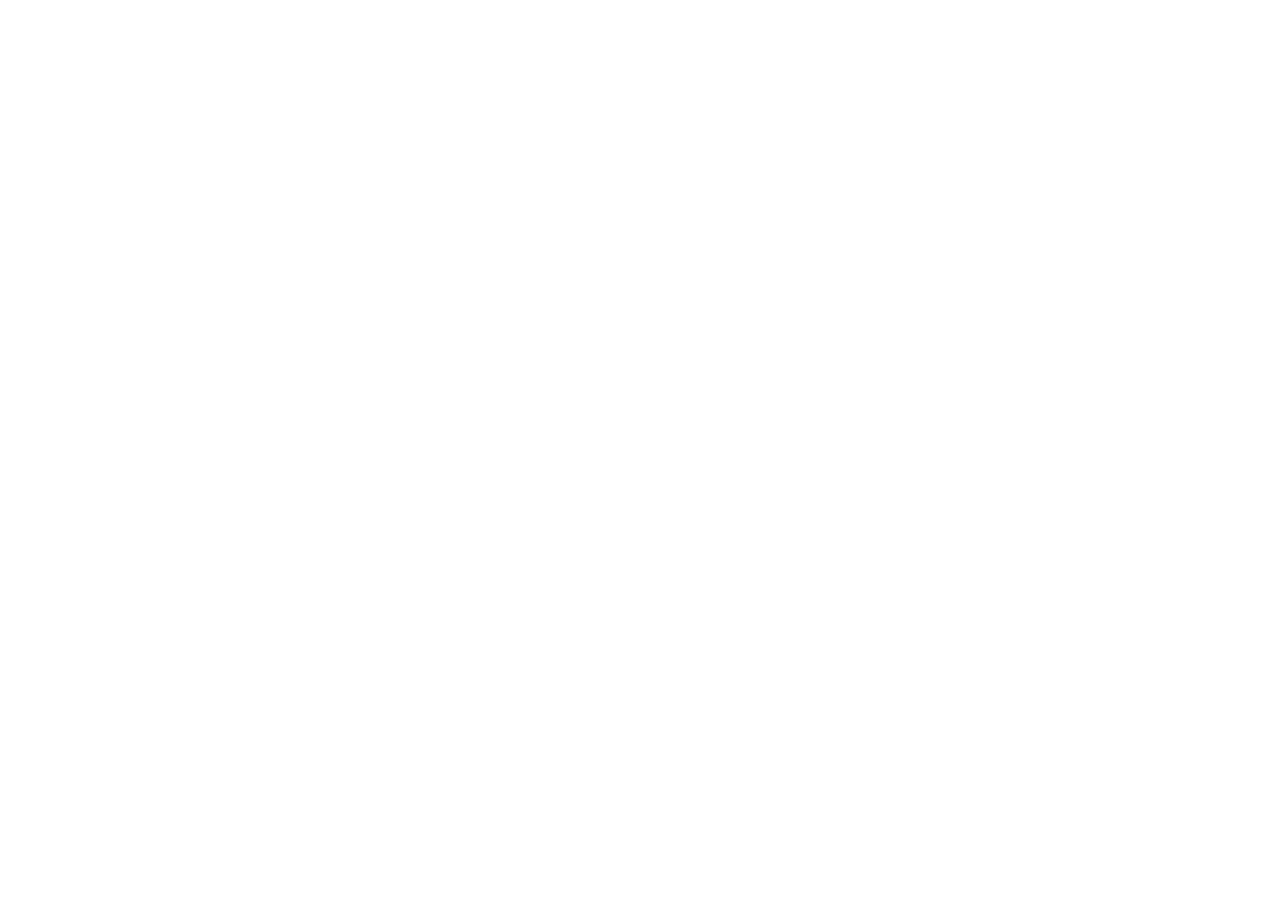
==== Tuan1/index.html @ 11077b8a "Update" ====
<!DOCTYPE html>
<html lang="en">
<head>
    <meta charset="UTF-8">
    <meta name="viewport" content="width=device-width, initial-scale=1.0">
    <title>Document</title>
</head>
<body>
    
</body>
</html>
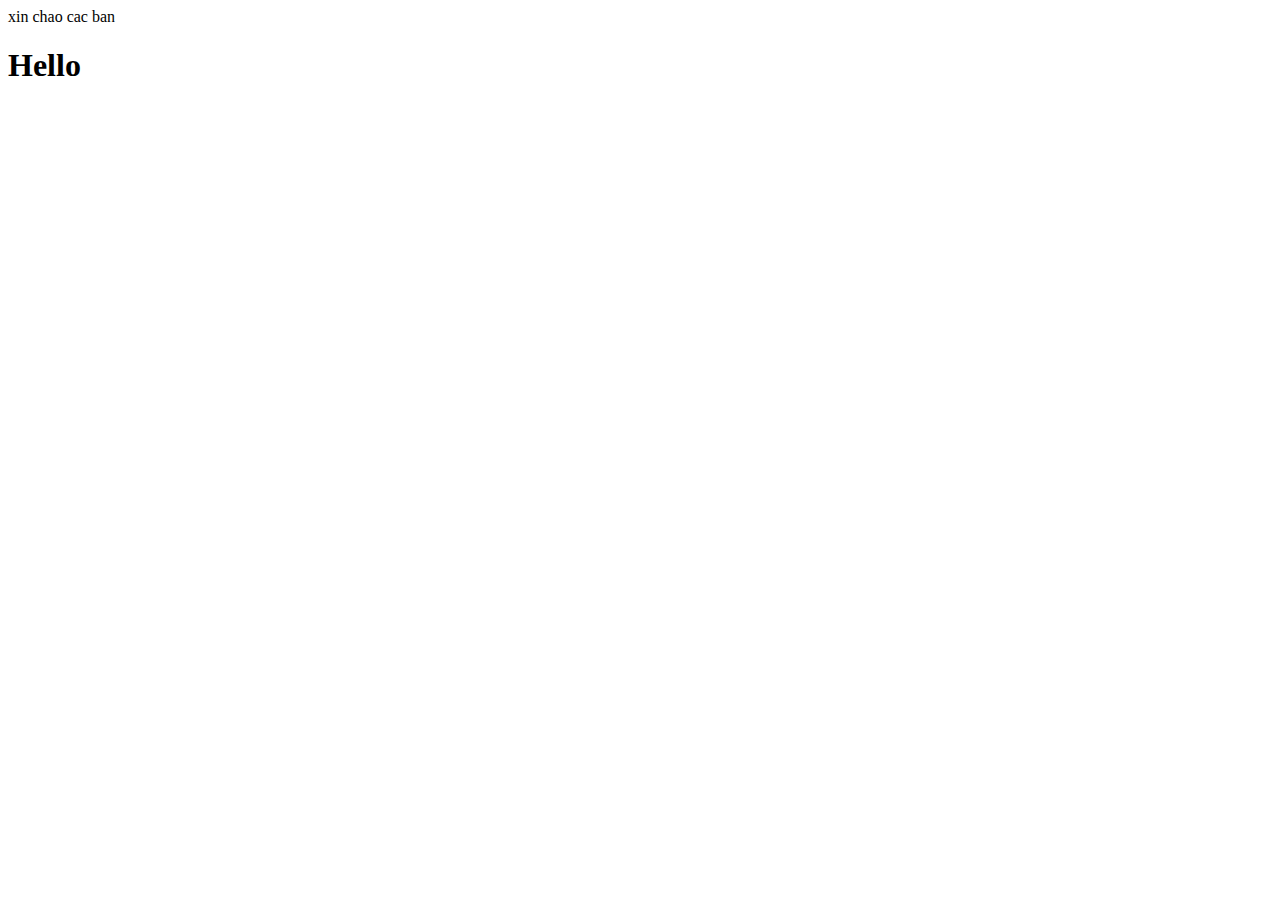
==== commit 25c48a79: "moi cap nhat" ====
--- a/Tuan1/index.html
+++ b/Tuan1/index.html
@@ -6,6 +6,7 @@
     <title>Document</title>
 </head>
 <body>
-    
+    xin chao cac ban
+    <h1>Hello</h1>
 </body>
 </html>